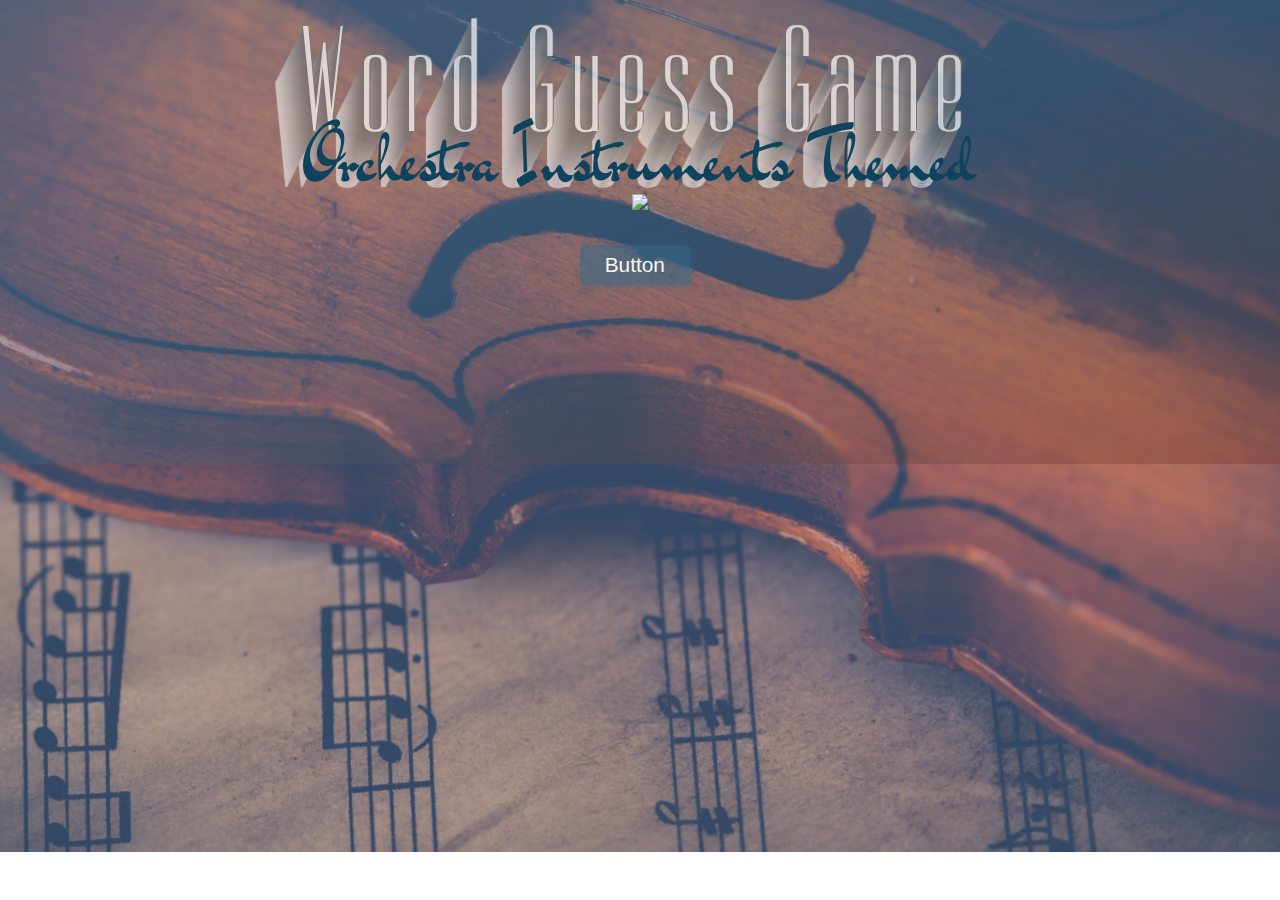
==== index.html @ 5233a68a "initial files and skeleton work" ====
<!DOCTYPE html>
<!-- Word Guess Game - Index.html -->
<html>

<head>
   <meta charset="utf-8">
   <meta http-equiv="X-UA-Compatible" content="IE=edge">
   <title>Page Title</title>
   <meta name="viewport" content="width=device-width, initial-scale=1">
   <link rel="stylesheet" type="text/css" media="screen" href="assets/css/reset.css">
   <link href="https://fonts.googleapis.com/css?family=Dorsa|Dr+Sugiyama" rel="stylesheet">
   <link rel="stylesheet" type="text/css" media="screen" href="assets/css/style.css">
   <script src="assets/javascript/game.js"></script>
</head>

<body>
   <div id="pop-back"><h1>Word Guess Game</h1></div>
   <div id="pop-out"><h2>Orchestra Instruments Themed</h2></div>

   <img src="#" style="width:500px;" ,
      blur(8px)>

   <br><br><br>
   <a href="personalWebsiteBeginningsAbout.html"><button>Button</button></a>


   <br><br>

   <br><br><br><br>

   <br>


</body>

</html>
---- assets/css/style.css ----
/* Word Guess Game - style.css */

body {
   font-family: 'Dorsa', sans-serif;
   margin: 40px 70px 75px;
   color: rgb(255, 255, 255);
   text-align: center;
   background: linear-gradient(to bottom right, #90AFC530, #336B8740, #76362660), url("../images/classic-classical-music-indoors-697672.jpg");
   background-repeat: no-repeat;
   background-size: 100%;
   font-weight: 100px;
}


h1 {
   
   font-size: 150px;
   opacity: 0.7;
   letter-spacing: 16px;
   line-height: 56%;
   text-shadow: 1px -1px 0 #767676, -1px 2px 1px #737272, -2px 4px 1px #767474, -3px 6px 1px #787777, -4px 8px 1px #7b7a7a, -5px 10px 1px #7f7d7d, -6px 12px 1px #828181, -7px 14px 1px #868585, -8px 16px 1px #8b8a89, -9px 18px 1px #8f8e8d, -10px 20px 1px #949392, -11px 22px 1px #999897, -12px 24px 1px #9e9c9c, -13px 26px 1px #a3a1a1, -14px 28px 1px #a8a6a6, -15px 30px 1px #adabab, -16px 32px 1px #b2b1b0, -17px 34px 1px #b7b6b5, -18px 36px 1px #bcbbba, -19px 38px 1px #c1bfbf, -20px 40px 1px #c6c4c4, -21px 42px 1px #cbc9c8, -22px 44px 1px #cfcdcd, -23px 46px 1px #d4d2d1, -24px 48px 1px #d8d6d5, -25px 50px 1px #dbdad9, -26px 52px 1px #dfdddc, -27px 54px 1px #e2e0df, -28px 56px 1px #e4e3e2;
}
#pop-out {
   position: relative;
   z-index: 100;
}
#pop-back {
   position: relative;
   z-index: -1;
}
h2 {
   
   font-family: 'Dr Sugiyama', cursive;
   font-size: 70px;
   color: #0D435D;
}
button {
   box-shadow: 2px 2px 5px #336B8770;
   margin: 0 0.5em 0.4em 0;
   text-align: center;
   font-size: 130%;
   background: #336B8790;
   color: rgb(250, 245, 237);
   width: 110px;
   height: 40px;
   border-radius: 5px;
   border: 1px rgb(23, 47, 59);
   transition-duration: 0.5s;
   -webkit-transition-duration: 0.5s;
   -moz-transition-duration: 0.5s;
}

button:hover {
   margin: 0 0.5em 0.5em 0;
   text-align: center;
   font-size: 135%;
   background: rgba(144, 175, 197, 0);
   color: rgba(252, 248, 15, 0.623);
   border-radius: 5px;
   width: 110px;
   height: 40px;
   border: #336B8790;
   border-radius: 5px;
   transition-duration: 0.5s;
   -webkit-transition-duration: 0.5s;
   -moz-transition-duration: 0.5s;
}

button:active {
   box-shadow: #336B8770;
   transition-duration: 0.5s;
   -webkit-transition-duration: 0.5s;
   -moz-transition-duration: 0.5s;
}

.usedButton {}
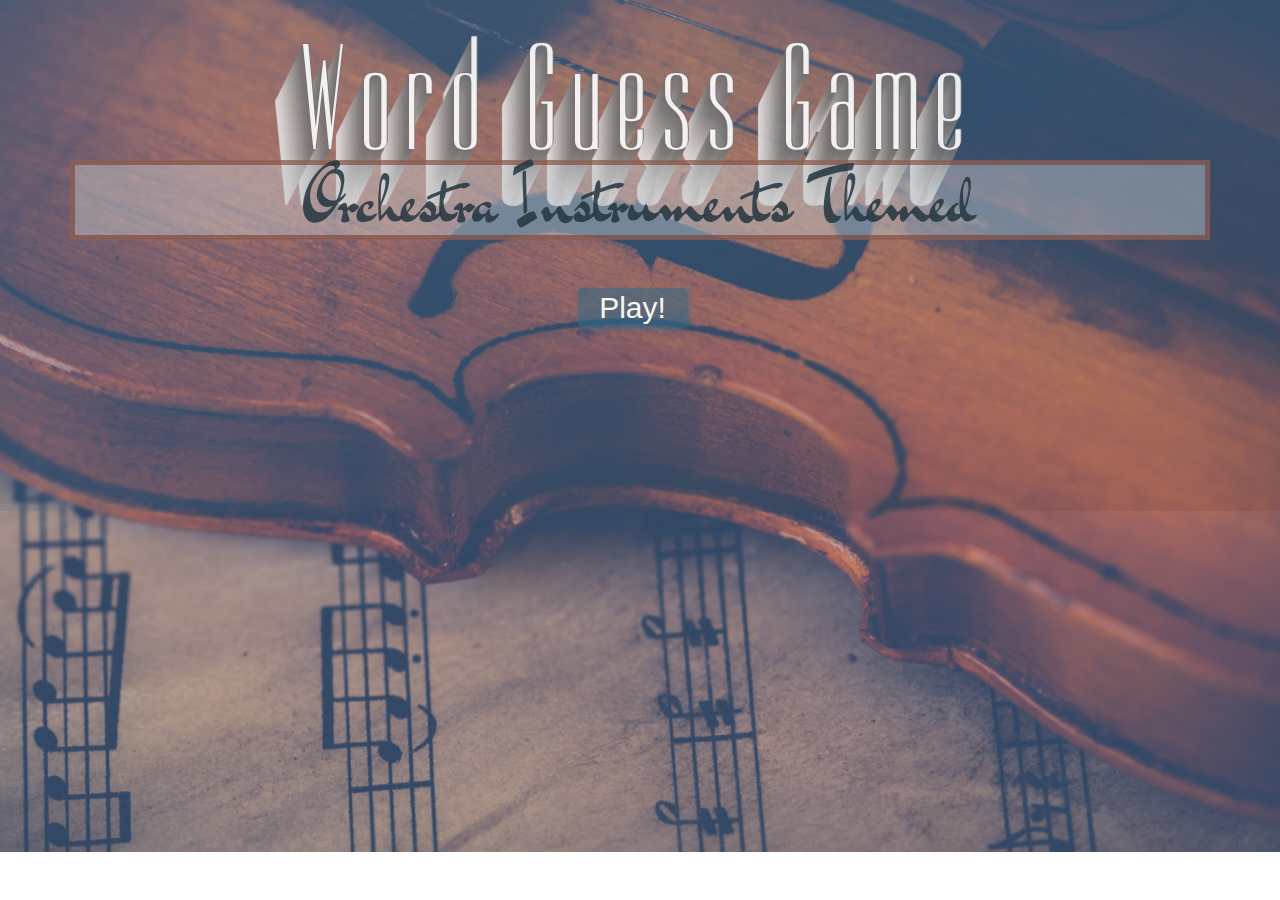
==== commit 3f067a6c: "Letter guessing actually working" ====
--- a/index.html
+++ b/index.html
@@ -1,5 +1,5 @@
 <!DOCTYPE html>
-<!-- Word Guess Game - Index.html -->
+<!-- Word Guess Game - Index.html - Home Page -->
 <html>
 
 <head>
@@ -10,18 +10,17 @@
    <link rel="stylesheet" type="text/css" media="screen" href="assets/css/reset.css">
    <link href="https://fonts.googleapis.com/css?family=Dorsa|Dr+Sugiyama" rel="stylesheet">
    <link rel="stylesheet" type="text/css" media="screen" href="assets/css/style.css">
-   <script src="assets/javascript/game.js"></script>
+   <script src="assets/javascript/game2.js"></script>
 </head>
 
 <body>
    <div id="pop-back"><h1>Word Guess Game</h1></div>
    <div id="pop-out"><h2>Orchestra Instruments Themed</h2></div>
 
-   <img src="#" style="width:500px;" ,
-      blur(8px)>
+
 
    <br><br><br>
-   <a href="personalWebsiteBeginningsAbout.html"><button>Button</button></a>
+   <a href="gameplay.html"><button>Play!</button></a>
 
 
    <br><br>
--- a/assets/css/style.css
+++ b/assets/css/style.css
@@ -5,19 +5,16 @@
    margin: 40px 70px 75px;
    color: rgb(255, 255, 255);
    text-align: center;
-   background: linear-gradient(to bottom right, #90AFC530, #336B8740, #76362660), url("../images/classic-classical-music-indoors-697672.jpg");
+   background: linear-gradient(to bottom right, rgba(144, 175, 197, 0.137), rgba(51, 107, 135, 0.164), #76362631), url("../images/classic-classical-music-indoors-697672.jpg");
    background-repeat: no-repeat;
    background-size: 100%;
    font-weight: 100px;
 }
-
-
 h1 {
-   
    font-size: 150px;
-   opacity: 0.7;
+   opacity: 0.9;
    letter-spacing: 16px;
-   line-height: 56%;
+   line-height: 80%;
    text-shadow: 1px -1px 0 #767676, -1px 2px 1px #737272, -2px 4px 1px #767474, -3px 6px 1px #787777, -4px 8px 1px #7b7a7a, -5px 10px 1px #7f7d7d, -6px 12px 1px #828181, -7px 14px 1px #868585, -8px 16px 1px #8b8a89, -9px 18px 1px #8f8e8d, -10px 20px 1px #949392, -11px 22px 1px #999897, -12px 24px 1px #9e9c9c, -13px 26px 1px #a3a1a1, -14px 28px 1px #a8a6a6, -15px 30px 1px #adabab, -16px 32px 1px #b2b1b0, -17px 34px 1px #b7b6b5, -18px 36px 1px #bcbbba, -19px 38px 1px #c1bfbf, -20px 40px 1px #c6c4c4, -21px 42px 1px #cbc9c8, -22px 44px 1px #cfcdcd, -23px 46px 1px #d4d2d1, -24px 48px 1px #d8d6d5, -25px 50px 1px #dbdad9, -26px 52px 1px #dfdddc, -27px 54px 1px #e2e0df, -28px 56px 1px #e4e3e2;
 }
 #pop-out {
@@ -29,16 +26,33 @@
    z-index: -1;
 }
 h2 {
-   
+   background-color: rgba(193, 200, 204, 0.459);
    font-family: 'Dr Sugiyama', cursive;
    font-size: 70px;
-   color: #0D435D;
+   color: rgba(36, 54, 63, 0.86);
+   border: 5px solid #7a382891;
+}
+h3 {
+   font-size: 40px;
+   letter-spacing: 8px;
+   font-weight: bold;
+}
+h4 {
+   font-family: 'Dr Sugiyama', cursive;
+   font-size: 52px;
+   color: rgba(251, 255, 0, 0.774);
+}
+span {
+   font-family: Arial, Helvetica Neue, Helvetica, sans-serif;
+   font-size: 30px;
+   color: rgba(251, 255, 0, 0.774);
+   font-weight: 200;
 }
 button {
    box-shadow: 2px 2px 5px #336B8770;
    margin: 0 0.5em 0.4em 0;
    text-align: center;
-   font-size: 130%;
+   font-size: 30px;
    background: #336B8790;
    color: rgb(250, 245, 237);
    width: 110px;
@@ -53,7 +67,7 @@
 button:hover {
    margin: 0 0.5em 0.5em 0;
    text-align: center;
-   font-size: 135%;
+   font-size: 32px;
    background: rgba(144, 175, 197, 0);
    color: rgba(252, 248, 15, 0.623);
    border-radius: 5px;
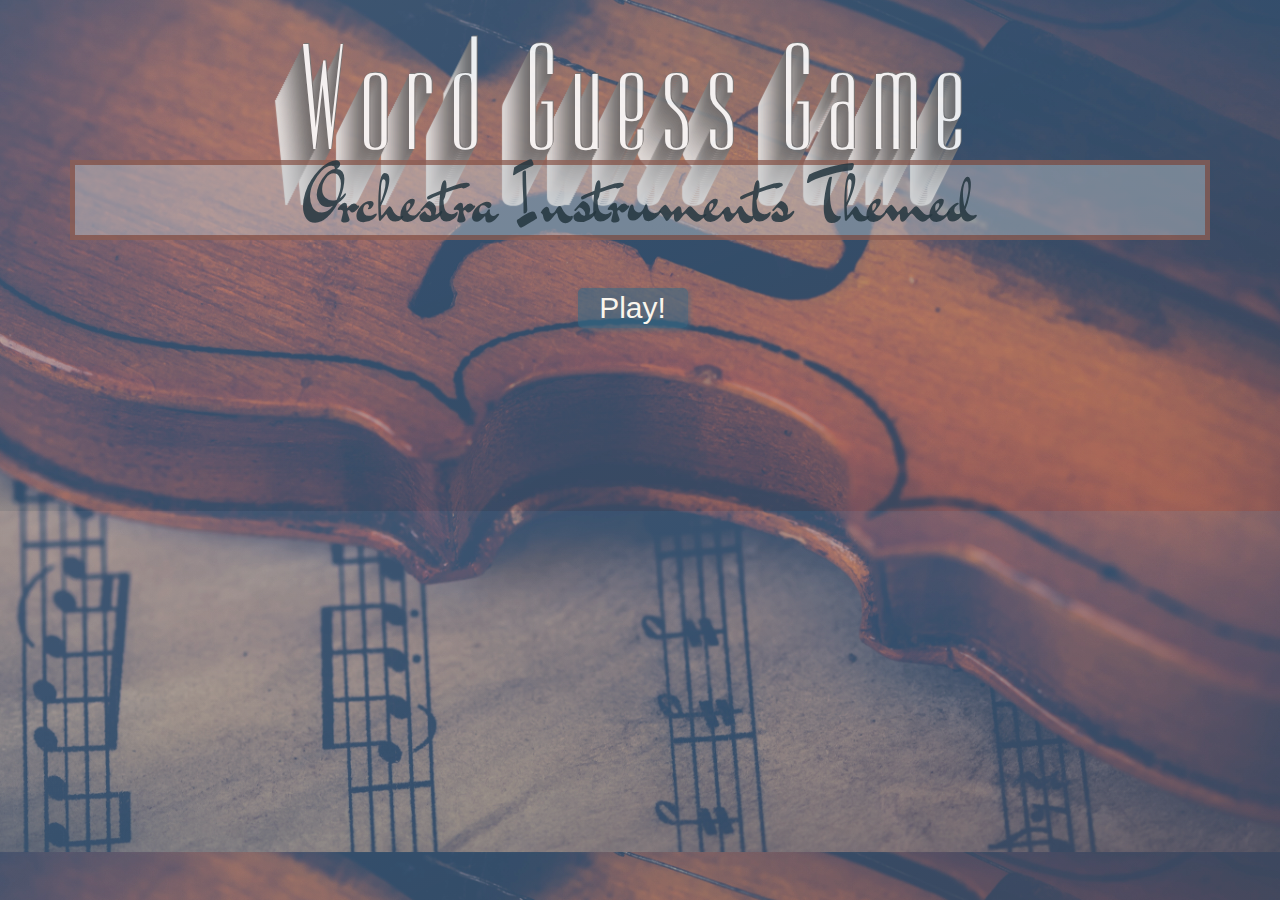
==== commit ddb73668: "Still working on the NaN bug" ====
--- a/index.html
+++ b/index.html
@@ -10,13 +10,11 @@
    <link rel="stylesheet" type="text/css" media="screen" href="assets/css/reset.css">
    <link href="https://fonts.googleapis.com/css?family=Dorsa|Dr+Sugiyama" rel="stylesheet">
    <link rel="stylesheet" type="text/css" media="screen" href="assets/css/style.css">
-   <script src="assets/javascript/game2.js"></script>
 </head>
 
 <body>
    <div id="pop-back"><h1>Word Guess Game</h1></div>
    <div id="pop-out"><h2>Orchestra Instruments Themed</h2></div>
-
 
 
    <br><br><br>
@@ -30,6 +28,7 @@
    <br>
 
 
+   <script src="assets/javascript/game.js"></script>
 </body>
 
 </html>--- a/assets/css/style.css
+++ b/assets/css/style.css
@@ -5,8 +5,10 @@
    margin: 40px 70px 75px;
    color: rgb(255, 255, 255);
    text-align: center;
-   background: linear-gradient(to bottom right, rgba(144, 175, 197, 0.137), rgba(51, 107, 135, 0.164), #76362631), url("../images/classic-classical-music-indoors-697672.jpg");
-   background-repeat: no-repeat;
+   background: linear-gradient(to bottom right, rgba(144, 175, 197, 0.137),
+    rgba(51, 107, 135, 0.164), #76362631),
+     url("../images/classic-classical-music-indoors-697672.jpg");
+   background-repeat: repeat-y;
    background-size: 100%;
    font-weight: 100px;
 }
@@ -15,7 +17,21 @@
    opacity: 0.9;
    letter-spacing: 16px;
    line-height: 80%;
-   text-shadow: 1px -1px 0 #767676, -1px 2px 1px #737272, -2px 4px 1px #767474, -3px 6px 1px #787777, -4px 8px 1px #7b7a7a, -5px 10px 1px #7f7d7d, -6px 12px 1px #828181, -7px 14px 1px #868585, -8px 16px 1px #8b8a89, -9px 18px 1px #8f8e8d, -10px 20px 1px #949392, -11px 22px 1px #999897, -12px 24px 1px #9e9c9c, -13px 26px 1px #a3a1a1, -14px 28px 1px #a8a6a6, -15px 30px 1px #adabab, -16px 32px 1px #b2b1b0, -17px 34px 1px #b7b6b5, -18px 36px 1px #bcbbba, -19px 38px 1px #c1bfbf, -20px 40px 1px #c6c4c4, -21px 42px 1px #cbc9c8, -22px 44px 1px #cfcdcd, -23px 46px 1px #d4d2d1, -24px 48px 1px #d8d6d5, -25px 50px 1px #dbdad9, -26px 52px 1px #dfdddc, -27px 54px 1px #e2e0df, -28px 56px 1px #e4e3e2;
+   text-shadow: 1px -1px 0 #767676, -1px 2px 1px
+    #737272, -2px 4px 1px #767474, -3px 6px 1px
+     #787777, -4px 8px 1px #7b7a7a, -5px 10px 1px
+      #7f7d7d, -6px 12px 1px #828181, -7px 14px 1px
+       #868585, -8px 16px 1px #8b8a89, -9px 18px 1px
+        #8f8e8d, -10px 20px 1px #949392, -11px 22px 1px
+         #999897, -12px 24px 1px #9e9c9c, -13px 26px 1px
+          #a3a1a1, -14px 28px 1px #a8a6a6, -15px 30px 1px
+           #adabab, -16px 32px 1px #b2b1b0, -17px 34px 1px
+            #b7b6b5, -18px 36px 1px #bcbbba, -19px 38px 1px
+             #c1bfbf, -20px 40px 1px #c6c4c4, -21px 42px 1px
+              #cbc9c8, -22px 44px 1px #cfcdcd, -23px 46px 1px
+               #d4d2d1, -24px 48px 1px #d8d6d5, -25px 50px 1px
+                #dbdad9, -26px 52px 1px #dfdddc, -27px 54px 1px
+                 #e2e0df, -28px 56px 1px #e4e3e2;
 }
 #pop-out {
    position: relative;
@@ -47,6 +63,11 @@
    font-size: 30px;
    color: rgba(251, 255, 0, 0.774);
    font-weight: 200;
+}
+#game-over {
+   font-family: 'Dr Sugiyama', cursive;
+   font-size: 52px;
+   color: rgba(251, 255, 0, 0.774);
 }
 button {
    box-shadow: 2px 2px 5px #336B8770;
